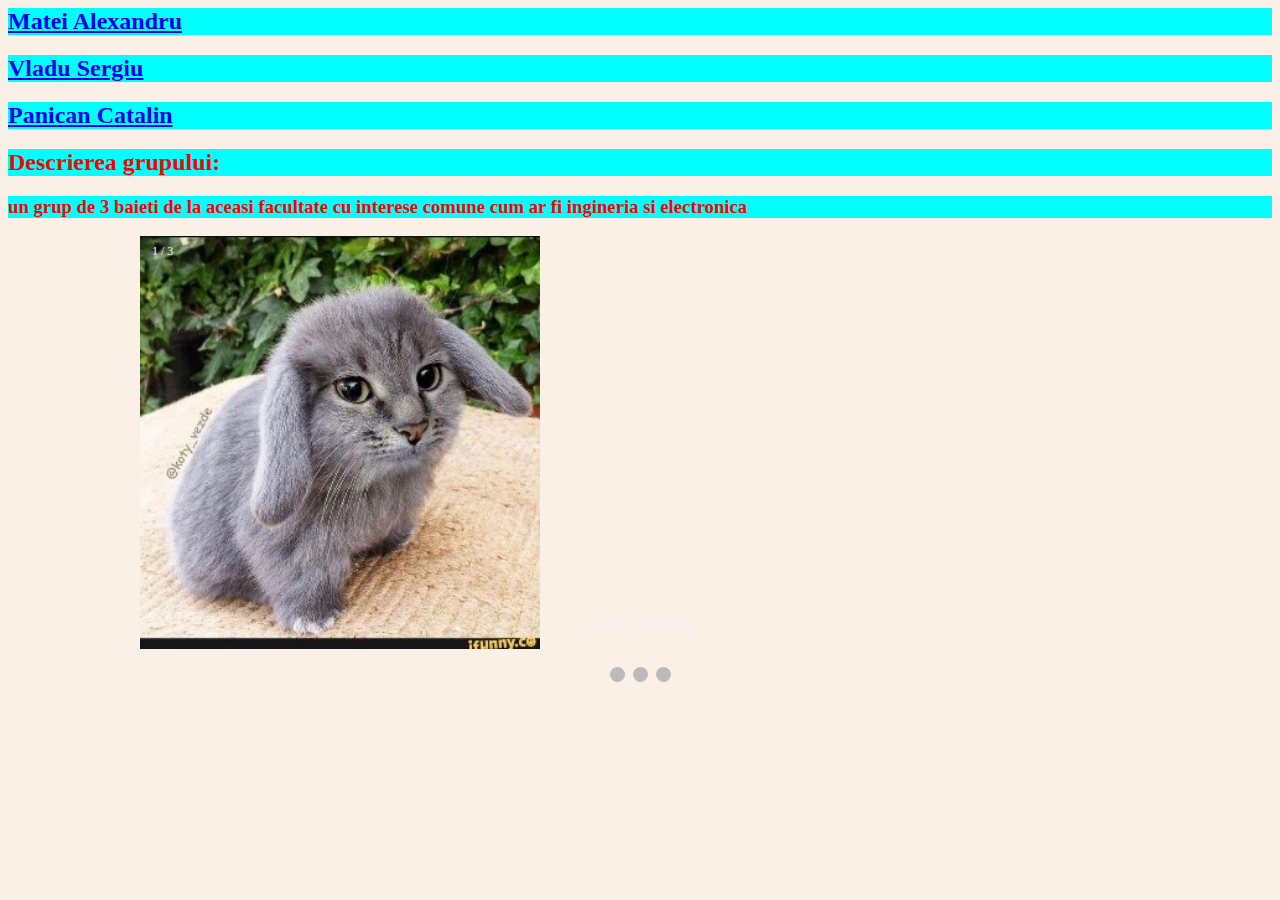
==== java_lab7/index.html @ 9dd73536 "Add files via upload" ====
<html>
<head>
   <title> cuprins </title>
<link rel="stylesheet" href="style_index.css">
</head>
<body>

<h2> <a href="Matei Alexandru.html" > Matei Alexandru</a> </h2> 
<h2> <a href="Vladu Sergiu.html" > Vladu Sergiu</a> </h2> 
<h2> <a href="Panican Catalin.html" > Panican Catalin </a> </h2> 
<h2 class= "red-text"> Descrierea grupului: </h2>
<h3 class= "red-text"> un grup de 3 baieti de la aceasi facultate cu interese comune cum ar fi ingineria si electronica </h3>
<div class="slideshow-container">

<div class="slides fade">
  <div class="numbertext">1 / 3</div>
  <img src="cabbit.jpg" style="width:40%">
  <div class="text">Matei Alexandru</div>
</div>

<div class="mySlides fade">
  <div class="numbertext">2 / 3</div>
  <img src="poza.jpg.jpg" style="width:40%">
  <div class="text">Vladu Sergiu</div>
</div>

<div class="mySlides fade">
  <div class="numbertext">3 / 3</div>
  <img src="poza.jpg" style="width:40%">
  <div class="text">Panican Catalin</div>
</div>

</div>
<br>

<div style="text-align:center">
  <span class="dot"></span> 
  <span class="dot"></span> 
  <span class="dot"></span> 
</div>

</body>
</html>
---- java_lab7/style_index.css ----
@import url('https://fonts.googleapis.com/css2?family=DM+Serif+Display&display=swap');
h1, h2, h3 {
          background-color: aqua;
          font-family: "DM Serif Display" sans-serif; 
}
.red-text {color:red;}
body {
background-color: linen;
#moved-image {
  position: relative;
  top: 135px;
  left: 550px;
}
.text-overlay {
  position: absolute;
  top: 95%;
  left: 41%;
  color: black;
  font-size: 24px;
  font-weight: bold;
  text-align: center;
}
* {box-sizing: border-box;}
body {font-family: Verdana, sans-serif;}
.mySlides {display: none;}
img {vertical-align: middle;}

/* Slideshow container */
.slideshow-container {
  max-width: 1000px;
  position: relative;
  margin: auto;
}

/* Caption text */
.text {
  color: #f2f2f2;
  font-size: 15px;
  padding: 8px 12px;
  position: absolute;
  bottom: 8px;
  width: 100%;
  text-align: center;
}

/* Number text (1/3 etc) */
.numbertext {
  color: #f2f2f2;
  font-size: 12px;
  padding: 8px 12px;
  position: absolute;
  top: 0;
}

/* The dots/bullets/indicators */
.dot {
  height: 15px;
  width: 15px;
  margin: 0 2px;
  background-color: #bbb;
  border-radius: 50%;
  display: inline-block;
  transition: background-color 0.6s ease;
}

.active {
  background-color: #717171;
}

/* Fading animation */
.fade {
  animation-name: fade;
  animation-duration: 1.5s;
}

@keyframes fade {
  from {opacity: .4} 
  to {opacity: 1}
}

/* On smaller screens, decrease text size */
@media only screen and (max-width: 300px) {
  .text {font-size: 11px}
}
}
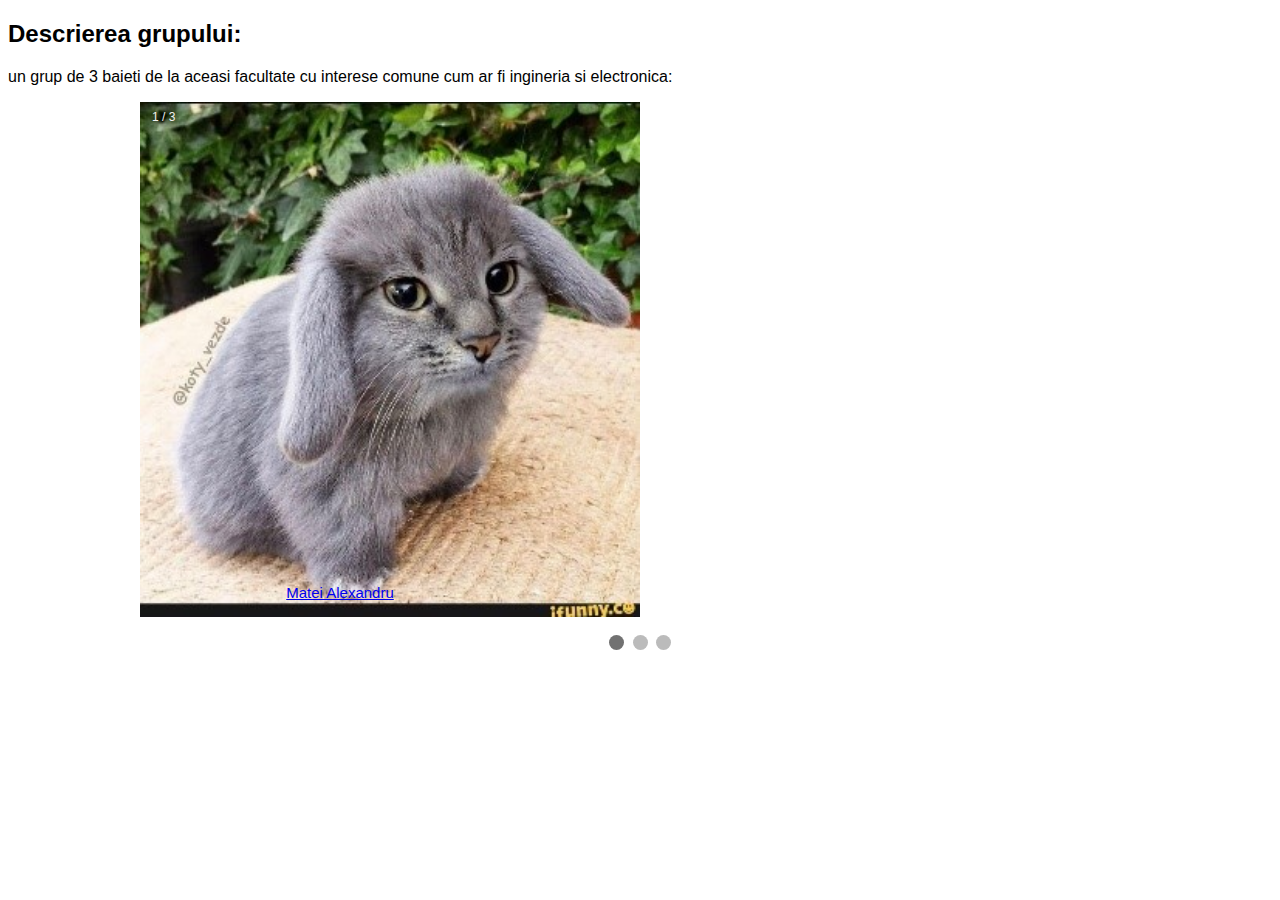
==== commit 6f3fb8e8: "Add files via upload" ====
--- a/java_lab7/index.html
+++ b/java_lab7/index.html
@@ -1,33 +1,96 @@
+<!DOCTYPE html>
 <html>
 <head>
-   <title> cuprins </title>
-<link rel="stylesheet" href="style_index.css">
+<meta name="viewport" content="width=device-width, initial-scale=1">
+<style>
+* {box-sizing: border-box;}
+body {font-family: Verdana, sans-serif;}
+.mySlides {display: none;}
+img {vertical-align: middle;}
+
+/* Slideshow container */
+.slideshow-container {
+  max-width: 1000px;
+  position: relative;
+  margin: auto;
+}
+
+/* Caption text */
+.text {
+  color: purple;
+  font-size: 15px;
+  padding: 8px 12px;
+  position: absolute;
+  bottom: 8px;
+  right: 300px;
+  width: 100%;
+  text-align: center;
+}
+
+/* Number text (1/3 etc) */
+.numbertext {
+  color: #f2f2f2;
+  font-size: 12px;
+  padding: 8px 12px;
+  position: absolute;
+  top: 0;
+}
+
+/* The dots/bullets/indicators */
+.dot {
+  height: 15px;
+  width: 15px;
+  margin: 0 2px;
+  background-color: #bbb;
+  border-radius: 50%;
+  display: inline-block;
+  transition: background-color 0.6s ease;
+}
+
+.active {
+  background-color: #717171;
+}
+
+/* Fading animation */
+.fade {
+  animation-name: fade;
+  animation-duration: 1.5s;
+}
+
+@keyframes fade {
+  from {opacity: .4} 
+  to {opacity: 1}
+}
+
+/* On smaller screens, decrease text size */
+@media only screen and (max-width: 300px) {
+  .text {font-size: 11px}
+}
+</style>
 </head>
 <body>
 
-<h2> <a href="Matei Alexandru.html" > Matei Alexandru</a> </h2> 
-<h2> <a href="Vladu Sergiu.html" > Vladu Sergiu</a> </h2> 
-<h2> <a href="Panican Catalin.html" > Panican Catalin </a> </h2> 
-<h2 class= "red-text"> Descrierea grupului: </h2>
-<h3 class= "red-text"> un grup de 3 baieti de la aceasi facultate cu interese comune cum ar fi ingineria si electronica </h3>
+<h2>Descrierea grupului:</h2>
+<p>un grup de 3 baieti de la aceasi facultate cu interese comune cum ar fi ingineria si electronica:</p>
+
 <div class="slideshow-container">
 
-<div class="slides fade">
+<div class="mySlides fade">
   <div class="numbertext">1 / 3</div>
-  <img src="cabbit.jpg" style="width:40%">
-  <div class="text">Matei Alexandru</div>
+  <img src="cabbit.jpg" style="width:50%">
+  <div class="text"> <a href="Matei Alexandru.html">Matei Alexandru</div></a>
 </div>
 
 <div class="mySlides fade">
   <div class="numbertext">2 / 3</div>
   <img src="poza.jpg.jpg" style="width:40%">
-  <div class="text">Vladu Sergiu</div>
+  <div class="text"> <a href="Vladu Sergiu.html"> Vladu Sergiu </div> </a>
 </div>
 
 <div class="mySlides fade">
   <div class="numbertext">3 / 3</div>
   <img src="poza.jpg" style="width:40%">
-  <div class="text">Panican Catalin</div>
+  <div class="text"><a href="Panican Catalin.html">Panican Catalin</div></a>
 </div>
 
 </div>
@@ -39,5 +102,27 @@
   <span class="dot"></span> 
 </div>
 
+<script>
+let slideIndex = 0;
+showSlides();
+
+function showSlides() {
+  let i;
+  let slides = document.getElementsByClassName("mySlides");
+  let dots = document.getElementsByClassName("dot");
+  for (i = 0; i < slides.length; i++) {
+    slides[i].style.display = "none";  
+  }
+  slideIndex++;
+  if (slideIndex > slides.length) {slideIndex = 1}    
+  for (i = 0; i < dots.length; i++) {
+    dots[i].className = dots[i].className.replace(" active", "");
+  }
+  slides[slideIndex-1].style.display = "block";  
+  dots[slideIndex-1].className += " active";
+  setTimeout(showSlides, 3000);
+}
+</script>
+
 </body>
-</html>
+</html> 
